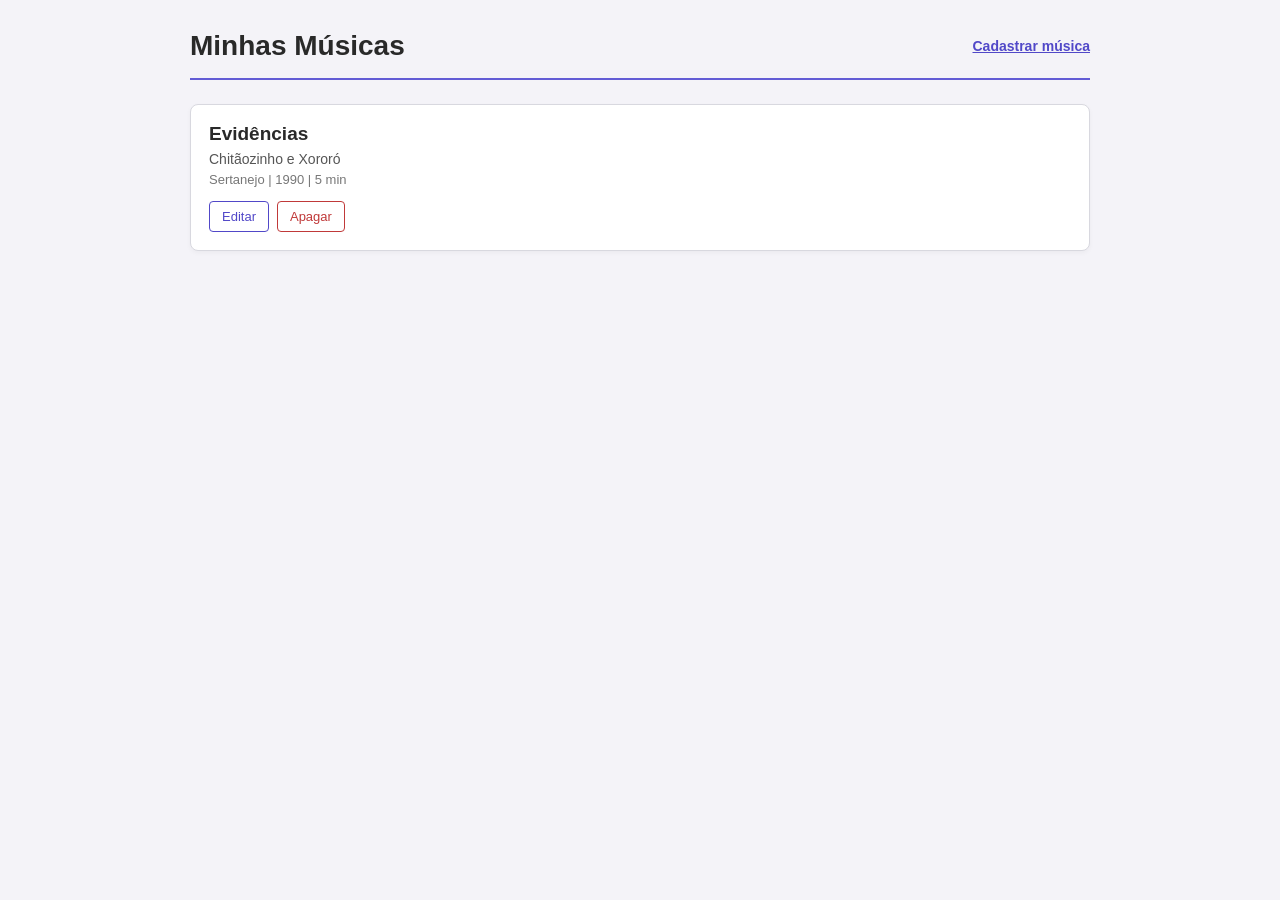
==== index.html @ b031c569 "primeiro commit" ====
<!DOCTYPE html>
<html lang="pt-BR">
<head>
    <meta charset="UTF-8">
    <meta name="viewport" content="width=device-width, initial-scale=1.0">
    <title>Minhas Músicas</title>
    <link rel="stylesheet" href="index.css">
</head>
<body>
    <header>
        <h1>Minhas Músicas</h1>
        <a href="cadastrar.html">Cadastrar música</a>
    </header>

    <main>
        <section id="listaMusicas">
            <article class="musica">
                <h2>Evidências</h2>
                <p class="artista">Chitãozinho e Xororó</p>
                <p class="detalhes">Sertanejo | 1990 | 5 min</p>

                <div class="acoes">
                    <a class="editar" href="editar.html?id=1">Editar</a>
                    <button class="apagar">Apagar</button>
                </div>
            </article>
        </section>
    </main>

    <script src="index.js"></script>
</body>
</html>
---- index.css ----
* {
    box-sizing: border-box;
}

body {
    margin: 0;
    padding: 30px;
    font-family: Arial, Helvetica, sans-serif;
    background-color: #f4f3f8;
    color: #292929;
}

header {
    max-width: 900px;
    margin: 0 auto 24px;
    padding-bottom: 16px;
    display: flex;
    align-items: center;
    justify-content: space-between;
    gap: 16px;
    border-bottom: 2px solid #625bd5;
}

h1 {
    margin: 0;
    font-size: 28px;
}

header a {
    color: #5148c8;
    font-size: 14px;
    font-weight: bold;
    text-decoration: underline;
}

header a:hover {
    color: #39319d;
}

main {
    max-width: 900px;
    margin: 0 auto;
}

#listaMusicas {
    display: flex;
    flex-direction: column;
    gap: 14px;
}

.musica {
    padding: 18px;
    background-color: #ffffff;
    border: 1px solid #d8d8df;
    border-radius: 8px;
    box-shadow: 0 2px 5px rgba(0, 0, 0, 0.04);
}

.musica h2 {
    margin: 0 0 6px;
    font-size: 19px;
}

.artista {
    margin: 0 0 5px;
    color: #555555;
    font-size: 14px;
}

.detalhes {
    margin: 0 0 14px;
    color: #777777;
    font-size: 13px;
}

.acoes {
    display: flex;
    align-items: center;
    gap: 8px;
}

.editar,
.apagar {
    padding: 7px 12px;
    border-radius: 4px;
    font-size: 13px;
    cursor: pointer;
    background-color: #ffffff;
}

.editar {
    color: #5148c8;
    border: 1px solid #5148c8;
    text-decoration: none;
}

.editar:hover {
    background-color: #f0efff;
}

.apagar {
    color: #c03939;
    border: 1px solid #c03939;
}

.apagar:hover {
    background-color: #fff0f0;
}

@media (max-width: 600px) {
    body {
        padding: 18px;
    }

    header {
        align-items: flex-start;
    }

    h1 {
        font-size: 22px;
    }
}
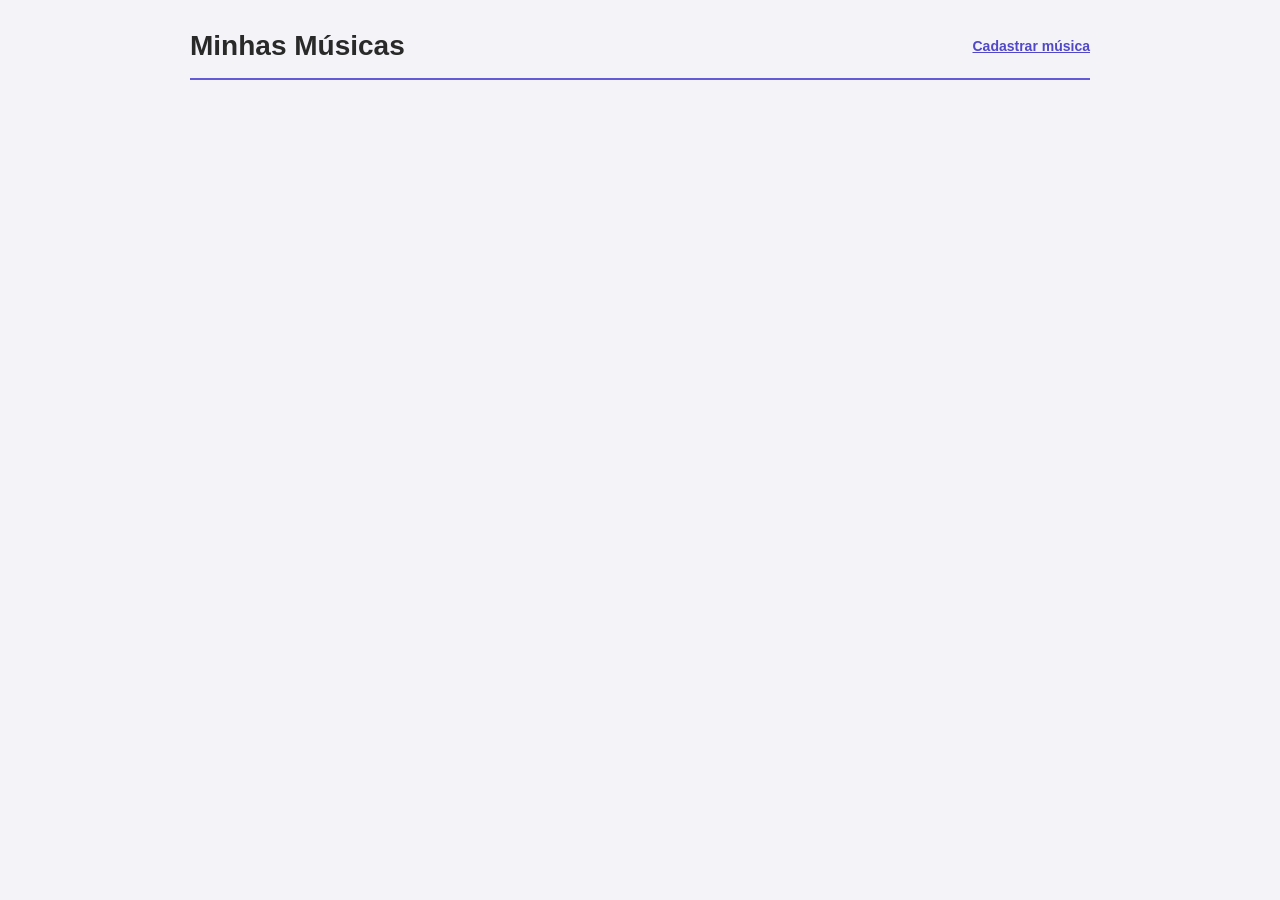
==== commit 369f0ca5: "Lista músicas" ====
--- a/index.html
+++ b/index.html
@@ -15,16 +15,7 @@
 
     <main>
         <section id="listaMusicas">
-            <article class="musica">
-                <h2>Evidências</h2>
-                <p class="artista">Chitãozinho e Xororó</p>
-                <p class="detalhes">Sertanejo | 1990 | 5 min</p>
-
-                <div class="acoes">
-                    <a class="editar" href="editar.html?id=1">Editar</a>
-                    <button class="apagar">Apagar</button>
-                </div>
-            </article>
+          
         </section>
     </main>
 
